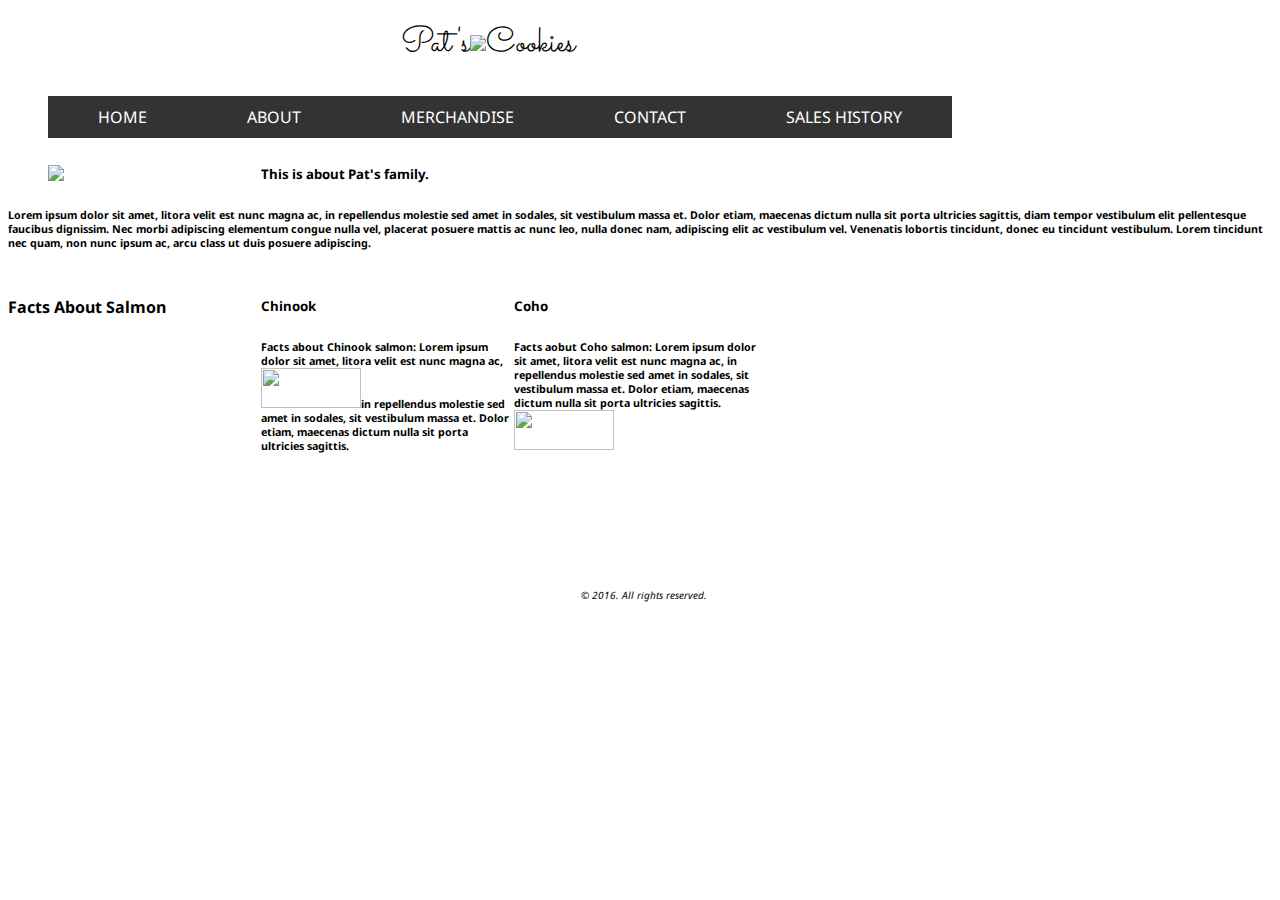
==== about.html @ 4b499486 "Add files via upload" ====
<!DOCTYPE html>
<html>

  <head>
    <meta charset="utf-8">
    <title>About</title>
    <link rel="stylesheet" href="index.css">
    <link href="https://fonts.googleapis.com/css?family=Droid+Sans|Sacramento" rel="stylesheet">
  </head>

  <body>
    <!-- <img src="image/07-background-cookies.jpg"> -->


    <div class="logo">Pat's<img src="image/salmon-logo.jpg">Cookies</div>

    <div class="top">
      <ul class='navigation'>
        <li id="navigation"><a href="index.html">HOME</a></li>
        <li id="navigation"><a href="about.html">ABOUT</a></li>
        <li id="navigation"><a href="merchandise.html">MERCHANDISE</a></li>
        <li id="navigation"><a href="contact.html">CONTACT</a></li>
        <li id="navigation"><a href="sales.html">SALES HISTORY</a></li>
      </ul>
    </div>


    <div id="left">
        <ul>
          <div class="imageRowHeight"><h5 id="patsFamily"><img id="patsFamilyPhoto" src="image/pats-family.jpg"></h5></div>
      </ul>
    </div>

    <div id="middle-sub">
          <div>
            <h5> This is about Pat's family.</h5>
            <h6>Lorem ipsum dolor sit amet, litora velit est nunc magna ac, in repellendus molestie sed amet in sodales, sit vestibulum massa et. Dolor etiam, maecenas dictum nulla sit porta ultricies sagittis, diam tempor vestibulum elit pellentesque faucibus dignissim. Nec morbi adipiscing elementum congue nulla vel, placerat posuere mattis ac nunc leo, nulla donec nam, adipiscing elit ac vestibulum vel. Venenatis lobortis tincidunt, donec eu tincidunt vestibulum. Lorem tincidunt nec quam, non nunc ipsum ac, arcu class ut duis posuere adipiscing.</h6>
          </div>

          <div id="left"><h4>Facts About Salmon<h4></div>

          <div id="left">
            <h5> Chinook</h5>
            <h6> Facts about Chinook salmon: Lorem ipsum dolor sit amet, litora velit est nunc magna ac, <img class="wrap" id="fish" src="image/chinook.jpg">in repellendus molestie sed amet in sodales, sit vestibulum massa et. Dolor etiam, maecenas dictum nulla sit porta ultricies sagittis. </h6>
          </div>

          <div id="left">
            <h5> Coho</h5>
            <h6> Facts aobut Coho salmon: Lorem ipsum dolor sit amet, litora velit est nunc magna ac, in repellendus molestie sed amet in sodales, sit vestibulum massa et. Dolor etiam, maecenas dictum nulla sit porta ultricies sagittis.<img class="wrap" id="fish" src="image/salmon.png" </h6>
          </div>

    </div>

    <div class="footer"><i>&copy; 2016.  All rights reserved.</i></div>


  </body>

</html>
---- index.css ----
*{

/*background: <img src="image/07-background-cookies.jpg">*/
font-family: 'Droid Sans', sans-serif;
}

#navigation {
  list-style-type: none;
  margin: 0;
  padding: 0;
  background-color: #333;
  float: left;
}

li a {
  display: inline-block;
  color: white;
  text-align: center;
  padding: 10px 50px 10px 50px;
  text-decoration: none;
}

.logo {
  display: block;
  horizontal-align: top;
  text-align: center;
  width: 800px;
  font-family: 'Sacramento', cursive;
  font-size: 35px;
  padding: 10px 80px 10px 80px;
}

.top {
  display: inline-block;
  horizontal-align: top;
  text-align: center;
  width: 100%;
}

#cookiesImage {
  width: 150px;
  height:100px;
  border-color: black;
}


#left {
  width: 20%;
  float:left;
  position: relative;
  vertical-align: left;
}

#middle {
  width: 30%;
  float:left;
  position: relative;
  vertical-align: left;

}

#right {
  width: 20%x;
  position: relative;
  float: left;
}

.rowHeight {
  line-height: 100px;
}

#patsFamilyPhoto {
  width: 150px;
  border-color: black;
}

#merchImage {
  width: 150px;
  height:100px;
  border-color: black;
}

.img.wrap {
  float: right;
}

#fish {
  width: 100px;
  height:40px;
  border-color: black;
}

 }

#salesTable {
  float: left;
  border: 1px;
  border-color: gray;
}

.footer {
  float:left;
  position:relative;
  text-align: center;
  font-size: 10px;
  margin:100px 0px 20px 0px;
  padding: 10px;
  width: 99%;
}
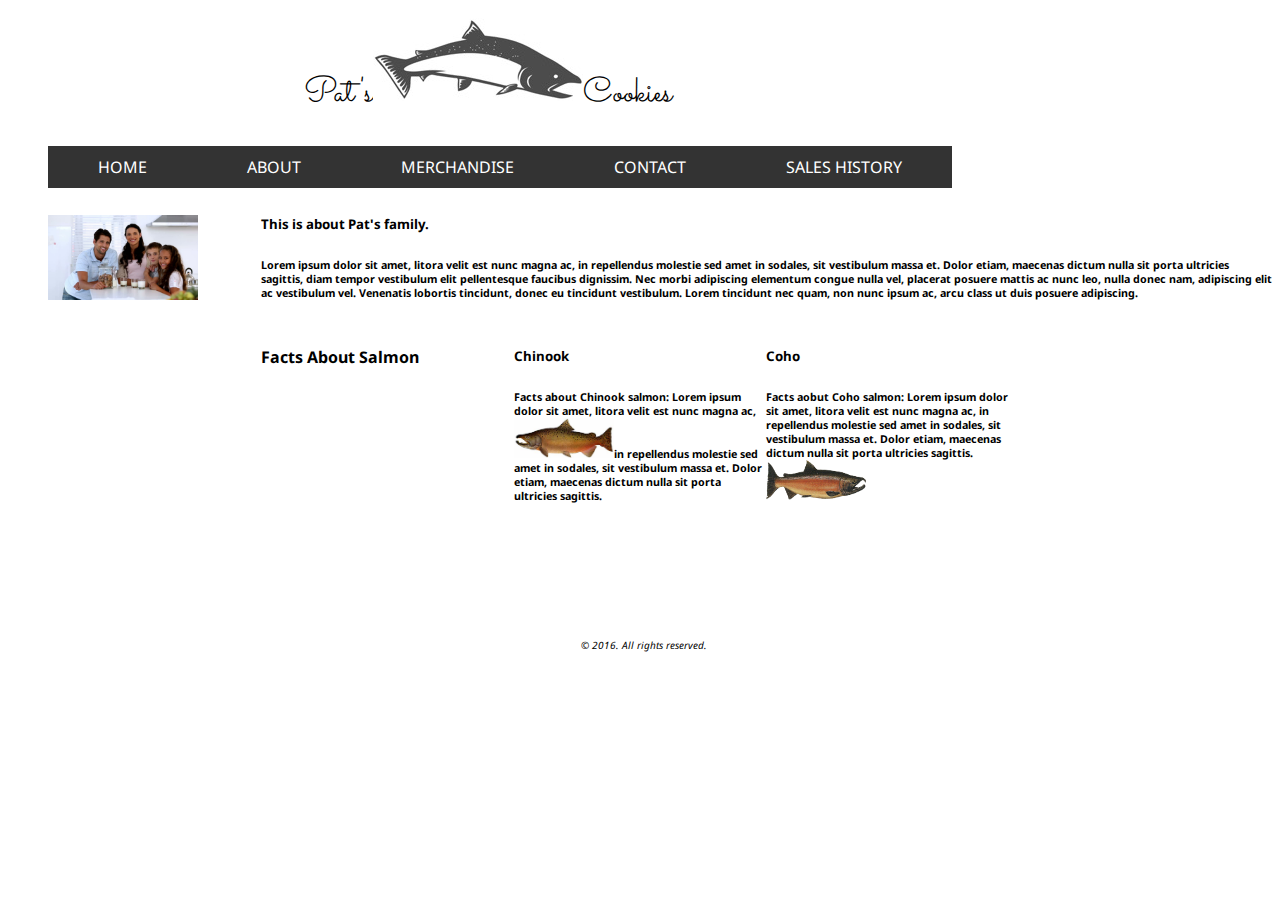
==== commit bbcf7ede: "fixed sales.js Total Hourly tally" ====
--- a/about.html
+++ b/about.html
@@ -9,8 +9,6 @@
   </head>
 
   <body>
-    <!-- <img src="image/07-background-cookies.jpg"> -->
-
 
     <div class="logo">Pat's<img src="image/salmon-logo.jpg">Cookies</div>
 
--- a/index.css
+++ b/index.css
@@ -1,6 +1,4 @@
 *{
-
-/*background: <img src="image/07-background-cookies.jpg">*/
 font-family: 'Droid Sans', sans-serif;
 }
 
